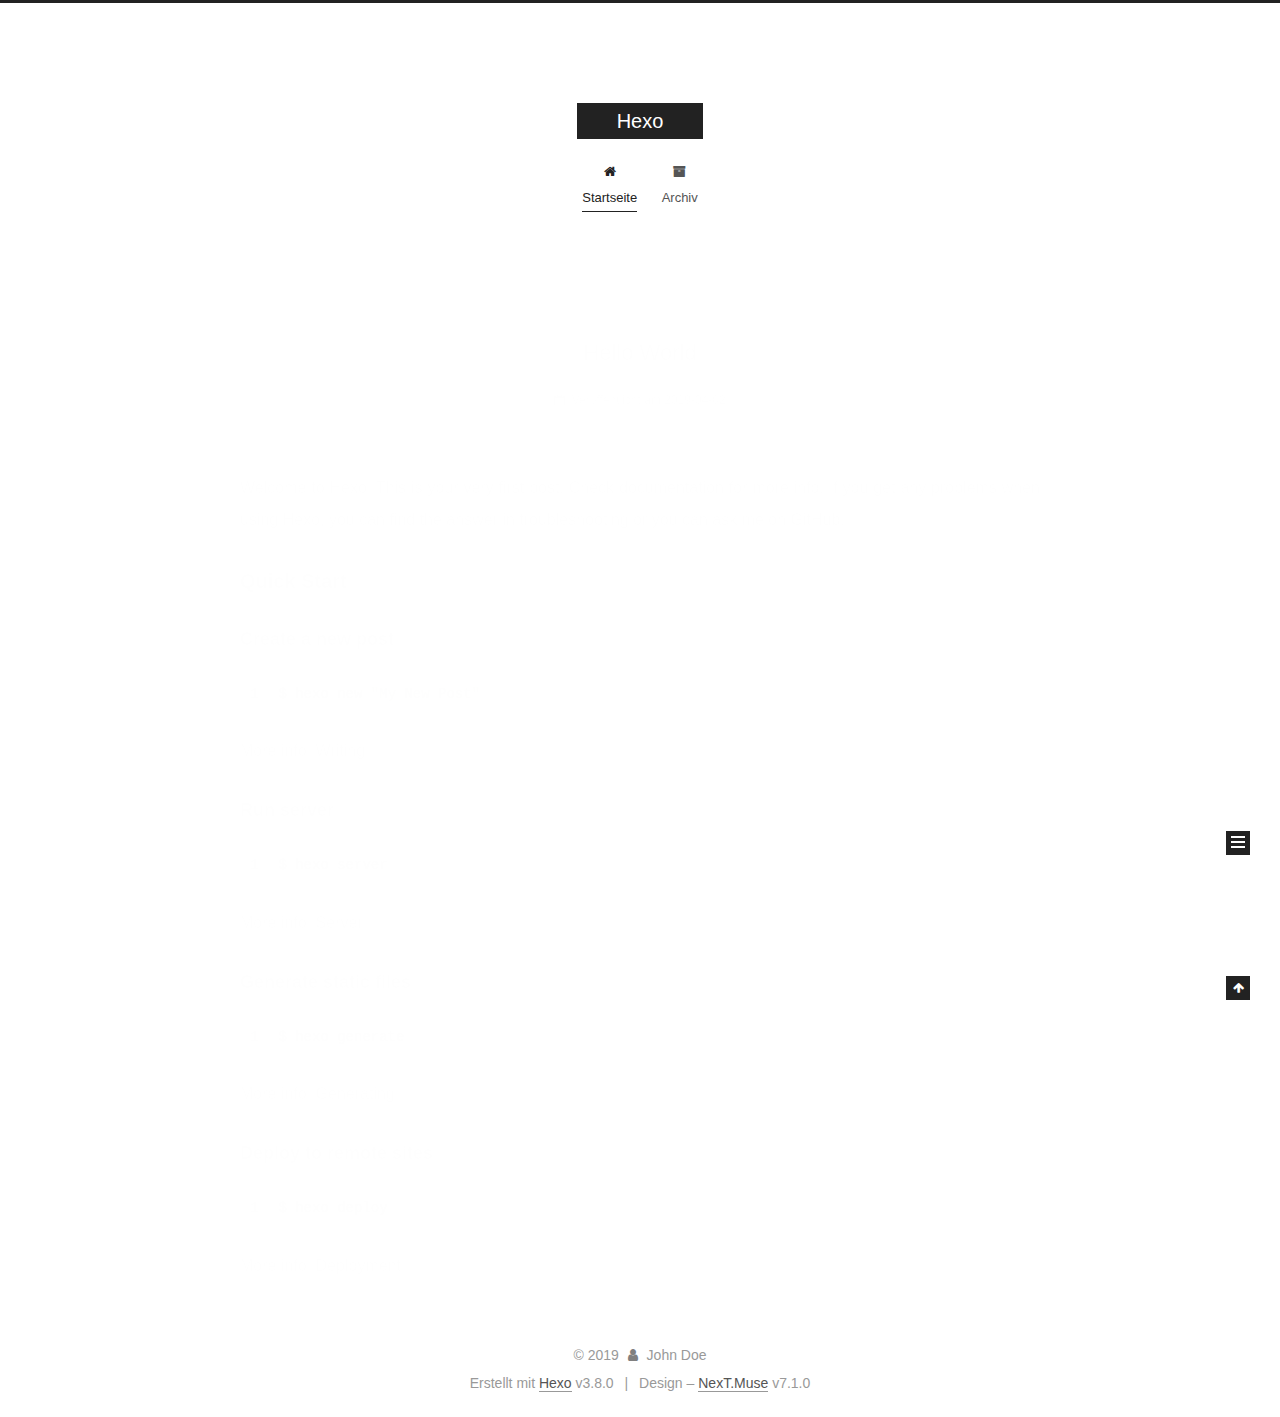
==== index.html @ 5b559695 "Site updated: 2019-04-03 16:57:56" ====
<!DOCTYPE html>












  


<html class="theme-next muse use-motion" lang>
<head><meta name="generator" content="Hexo 3.8.0">
  <meta charset="UTF-8">
<meta http-equiv="X-UA-Compatible" content="IE=edge">
<meta name="viewport" content="width=device-width, initial-scale=1, maximum-scale=2">
<meta name="theme-color" content="#222">
























<link rel="stylesheet" href="/lib/font-awesome/css/font-awesome.min.css?v=4.6.2">

<link rel="stylesheet" href="/css/main.css?v=7.1.0">


  <link rel="apple-touch-icon" sizes="180x180" href="/images/apple-touch-icon-next.png?v=7.1.0">


  <link rel="icon" type="image/png" sizes="32x32" href="/images/favicon-32x32-next.png?v=7.1.0">


  <link rel="icon" type="image/png" sizes="16x16" href="/images/favicon-16x16-next.png?v=7.1.0">


  <link rel="mask-icon" href="/images/logo.svg?v=7.1.0" color="#222">







<script id="hexo.configurations">
  var NexT = window.NexT || {};
  var CONFIG = {
    root: '/',
    scheme: 'Muse',
    version: '7.1.0',
    sidebar: {"position":"left","display":"post","offset":12,"onmobile":false,"dimmer":false},
    back2top: true,
    back2top_sidebar: false,
    fancybox: false,
    fastclick: false,
    lazyload: false,
    tabs: true,
    motion: {"enable":true,"async":false,"transition":{"post_block":"fadeIn","post_header":"slideDownIn","post_body":"slideDownIn","coll_header":"slideLeftIn","sidebar":"slideUpIn"}},
    algolia: {
      applicationID: '',
      apiKey: '',
      indexName: '',
      hits: {"per_page":10},
      labels: {"input_placeholder":"Search for Posts","hits_empty":"We didn't find any results for the search: ${query}","hits_stats":"${hits} results found in ${time} ms"}
    }
  };
</script>


  




  <meta property="og:type" content="website">
<meta property="og:title" content="Hexo">
<meta property="og:url" content="http://yoursite.com/index.html">
<meta property="og:site_name" content="Hexo">
<meta property="og:locale" content="default">
<meta name="twitter:card" content="summary">
<meta name="twitter:title" content="Hexo">





  
  
  <link rel="canonical" href="http://yoursite.com/">



<script id="page.configurations">
  CONFIG.page = {
    sidebar: "",
  };
</script>

  <title>Hexo</title>
  












  <noscript>
  <style>
  .use-motion .motion-element,
  .use-motion .brand,
  .use-motion .menu-item,
  .sidebar-inner,
  .use-motion .post-block,
  .use-motion .pagination,
  .use-motion .comments,
  .use-motion .post-header,
  .use-motion .post-body,
  .use-motion .collection-title { opacity: initial; }

  .use-motion .logo,
  .use-motion .site-title,
  .use-motion .site-subtitle {
    opacity: initial;
    top: initial;
  }

  .use-motion .logo-line-before i { left: initial; }
  .use-motion .logo-line-after i { right: initial; }
  </style>
</noscript>

</head>

<body itemscope itemtype="http://schema.org/WebPage" lang="default">

  
  
    
  

  <div class="container sidebar-position-left 
  page-home">
    <div class="headband"></div>

    <header id="header" class="header" itemscope itemtype="http://schema.org/WPHeader">
      <div class="header-inner"><div class="site-brand-wrapper">
  <div class="site-meta">
    

    <div class="custom-logo-site-title">
      <a href="/" class="brand" rel="start">
        <span class="logo-line-before"><i></i></span>
        <span class="site-title">Hexo</span>
        <span class="logo-line-after"><i></i></span>
      </a>
    </div>
    
    
  </div>

  <div class="site-nav-toggle">
    <button aria-label="Navigationsleiste an/ausschalten">
      <span class="btn-bar"></span>
      <span class="btn-bar"></span>
      <span class="btn-bar"></span>
    </button>
  </div>
</div>



<nav class="site-nav">
  
    <ul id="menu" class="menu">
      
        
        
        
          
          <li class="menu-item menu-item-home menu-item-active">

    
    
    
      
    

    

    <a href="/" rel="section"><i class="menu-item-icon fa fa-fw fa-home"></i> <br>Startseite</a>

  </li>
        
        
        
          
          <li class="menu-item menu-item-archives">

    
    
    
      
    

    

    <a href="/archives/" rel="section"><i class="menu-item-icon fa fa-fw fa-archive"></i> <br>Archiv</a>

  </li>

      
      
    </ul>
  

  
    

  

  
</nav>



  



</div>
    </header>

    


    <main id="main" class="main">
      <div class="main-inner">
        <div class="content-wrap">
          
          <div id="content" class="content">
            
  <section id="posts" class="posts-expand">
    
      

  

  
  
  

  

  <article class="post post-type-normal" itemscope itemtype="http://schema.org/Article">
  
  
  
  <div class="post-block">
    <link itemprop="mainEntityOfPage" href="http://yoursite.com/2019/04/02/hello-world/">

    <span hidden itemprop="author" itemscope itemtype="http://schema.org/Person">
      <meta itemprop="name" content="John Doe">
      <meta itemprop="description" content>
      <meta itemprop="image" content="/images/avatar.gif">
    </span>

    <span hidden itemprop="publisher" itemscope itemtype="http://schema.org/Organization">
      <meta itemprop="name" content="Hexo">
    </span>

    
      <header class="post-header">

        
        
          <h1 class="post-title" itemprop="name headline">
                
                
                <a href="/2019/04/02/hello-world/" class="post-title-link" itemprop="url">Hello World</a>
              
            
          </h1>
        

        <div class="post-meta">
          <span class="post-time">

            
            
            

            
              <span class="post-meta-item-icon">
                <i class="fa fa-calendar-o"></i>
              </span>
              
                <span class="post-meta-item-text">Veröffentlicht am</span>
              

              
                
              

              <time title="Erstellt: 2019-04-02 14:32:03" itemprop="dateCreated datePublished" datetime="2019-04-02T14:32:03+08:00">2019-04-02</time>
            

            
          </span>

          

          
            
            
          

          
          

          

          

          

        </div>
      </header>
    

    
    
    
    <div class="post-body" itemprop="articleBody">

      
      

      
        
          
            <p>Welcome to <a href="https://hexo.io/" target="_blank" rel="noopener">Hexo</a>! This is your very first post. Check <a href="https://hexo.io/docs/" target="_blank" rel="noopener">documentation</a> for more info. If you get any problems when using Hexo, you can find the answer in <a href="https://hexo.io/docs/troubleshooting.html" target="_blank" rel="noopener">troubleshooting</a> or you can ask me on <a href="https://github.com/hexojs/hexo/issues" target="_blank" rel="noopener">GitHub</a>.</p>
<h2 id="Quick-Start"><a href="#Quick-Start" class="headerlink" title="Quick Start"></a>Quick Start</h2><h3 id="Create-a-new-post"><a href="#Create-a-new-post" class="headerlink" title="Create a new post"></a>Create a new post</h3><figure class="highlight bash"><table><tr><td class="gutter"><pre><span class="line">1</span><br></pre></td><td class="code"><pre><span class="line">$ hexo new <span class="string">"My New Post"</span></span><br></pre></td></tr></table></figure>
<p>More info: <a href="https://hexo.io/docs/writing.html" target="_blank" rel="noopener">Writing</a></p>
<h3 id="Run-server"><a href="#Run-server" class="headerlink" title="Run server"></a>Run server</h3><figure class="highlight bash"><table><tr><td class="gutter"><pre><span class="line">1</span><br></pre></td><td class="code"><pre><span class="line">$ hexo server</span><br></pre></td></tr></table></figure>
<p>More info: <a href="https://hexo.io/docs/server.html" target="_blank" rel="noopener">Server</a></p>
<h3 id="Generate-static-files"><a href="#Generate-static-files" class="headerlink" title="Generate static files"></a>Generate static files</h3><figure class="highlight bash"><table><tr><td class="gutter"><pre><span class="line">1</span><br></pre></td><td class="code"><pre><span class="line">$ hexo generate</span><br></pre></td></tr></table></figure>
<p>More info: <a href="https://hexo.io/docs/generating.html" target="_blank" rel="noopener">Generating</a></p>
<h3 id="Deploy-to-remote-sites"><a href="#Deploy-to-remote-sites" class="headerlink" title="Deploy to remote sites"></a>Deploy to remote sites</h3><figure class="highlight bash"><table><tr><td class="gutter"><pre><span class="line">1</span><br></pre></td><td class="code"><pre><span class="line">$ hexo deploy</span><br></pre></td></tr></table></figure>
<p>More info: <a href="https://hexo.io/docs/deployment.html" target="_blank" rel="noopener">Deployment</a></p>

          
        
      
    </div>

    

    
    
    

    

    
      
    
    

    

    <footer class="post-footer">
      

      

      

      
      
        <div class="post-eof"></div>
      
    </footer>
  </div>
  
  
  
  </article>


    
  </section>

  


          </div>
          

        </div>
        
          
  
  <div class="sidebar-toggle">
    <div class="sidebar-toggle-line-wrap">
      <span class="sidebar-toggle-line sidebar-toggle-line-first"></span>
      <span class="sidebar-toggle-line sidebar-toggle-line-middle"></span>
      <span class="sidebar-toggle-line sidebar-toggle-line-last"></span>
    </div>
  </div>

  <aside id="sidebar" class="sidebar">
    <div class="sidebar-inner">

      

      

      <div class="site-overview-wrap sidebar-panel sidebar-panel-active">
        <div class="site-overview">
          <div class="site-author motion-element" itemprop="author" itemscope itemtype="http://schema.org/Person">
            
              <p class="site-author-name" itemprop="name">John Doe</p>
              <div class="site-description motion-element" itemprop="description"></div>
          </div>

          
            <nav class="site-state motion-element">
              
                <div class="site-state-item site-state-posts">
                
                  <a href="/archives/">
                
                    <span class="site-state-item-count">1</span>
                    <span class="site-state-item-name">Artikel</span>
                  </a>
                </div>
              

              

              
            </nav>
          

          

          

          

          

          
          

          
            
          
          

        </div>
      </div>

      

      

    </div>
  </aside>
  


        
      </div>
    </main>

    <footer id="footer" class="footer">
      <div class="footer-inner">
        <div class="copyright">&copy; <span itemprop="copyrightYear">2019</span>
  <span class="with-love" id="animate">
    <i class="fa fa-user"></i>
  </span>
  <span class="author" itemprop="copyrightHolder">John Doe</span>

  

  
</div>


  <div class="powered-by">Erstellt mit  <a href="https://hexo.io" class="theme-link" rel="noopener" target="_blank">Hexo</a> v3.8.0</div>



  <span class="post-meta-divider">|</span>



  <div class="theme-info">Design – <a href="https://theme-next.org" class="theme-link" rel="noopener" target="_blank">NexT.Muse</a> v7.1.0</div>




        








        
      </div>
    </footer>

    
      <div class="back-to-top">
        <i class="fa fa-arrow-up"></i>
        
      </div>
    

    

    

    
  </div>

  

<script>
  if (Object.prototype.toString.call(window.Promise) !== '[object Function]') {
    window.Promise = null;
  }
</script>


























  
  <script src="/lib/jquery/index.js?v=2.1.3"></script>

  
  <script src="/lib/velocity/velocity.min.js?v=1.2.1"></script>

  
  <script src="/lib/velocity/velocity.ui.min.js?v=1.2.1"></script>


  


  <script src="/js/utils.js?v=7.1.0"></script>

  <script src="/js/motion.js?v=7.1.0"></script>



  
  


  <script src="/js/schemes/muse.js?v=7.1.0"></script>



  

  


  <script src="/js/next-boot.js?v=7.1.0"></script>


  

  

  

  



  




  

  

  

  

  

  

  

  

  

  

  

  

  

  

</body>
</html>
---- css/main.css ----
/* normalize.css v8.0.1 | MIT License | github.com/necolas/normalize.css */
html {
  line-height: 1.15; /* 1 */
  -webkit-text-size-adjust: 100%; /* 2 */
}
body {
  margin: 0;
}
main {
  display: block;
}
h1 {
  font-size: 2em;
  margin: 0.67em 0;
}
hr {
  box-sizing: content-box; /* 1 */
  height: 0; /* 1 */
  overflow: visible; /* 2 */
}
pre {
  font-family: monospace, monospace; /* 1 */
  font-size: 1em; /* 2 */
}
a {
  background-color: transparent;
}
abbr[title] {
  border-bottom: none; /* 1 */
  text-decoration: underline; /* 2 */
  text-decoration: underline dotted; /* 2 */
}
b,
strong {
  font-weight: bolder;
}
code,
kbd,
samp {
  font-family: monospace, monospace; /* 1 */
  font-size: 1em; /* 2 */
}
small {
  font-size: 80%;
}
sub,
sup {
  font-size: 75%;
  line-height: 0;
  position: relative;
  vertical-align: baseline;
}
sub {
  bottom: -0.25em;
}
sup {
  top: -0.5em;
}
img {
  border-style: none;
}
button,
input,
optgroup,
select,
textarea {
  font-family: inherit; /* 1 */
  font-size: 100%; /* 1 */
  line-height: 1.15; /* 1 */
  margin: 0; /* 2 */
}
button,
input {
/* 1 */
  overflow: visible;
}
button,
select {
/* 1 */
  text-transform: none;
}
button,
[type="button"],
[type="reset"],
[type="submit"] {
  -webkit-appearance: button;
}
button::-moz-focus-inner,
[type="button"]::-moz-focus-inner,
[type="reset"]::-moz-focus-inner,
[type="submit"]::-moz-focus-inner {
  border-style: none;
  padding: 0;
}
button:-moz-focusring,
[type="button"]:-moz-focusring,
[type="reset"]:-moz-focusring,
[type="submit"]:-moz-focusring {
  outline: 1px dotted ButtonText;
}
fieldset {
  padding: 0.35em 0.75em 0.625em;
}
legend {
  box-sizing: border-box; /* 1 */
  color: inherit; /* 2 */
  display: table; /* 1 */
  max-width: 100%; /* 1 */
  padding: 0; /* 3 */
  white-space: normal; /* 1 */
}
progress {
  vertical-align: baseline;
}
textarea {
  overflow: auto;
}
[type="checkbox"],
[type="radio"] {
  box-sizing: border-box; /* 1 */
  padding: 0; /* 2 */
}
[type="number"]::-webkit-inner-spin-button,
[type="number"]::-webkit-outer-spin-button {
  height: auto;
}
[type="search"] {
  -webkit-appearance: textfield; /* 1 */
  outline-offset: -2px; /* 2 */
}
[type="search"]::-webkit-search-decoration {
  -webkit-appearance: none;
}
::-webkit-file-upload-button {
  -webkit-appearance: button; /* 1 */
  font: inherit; /* 2 */
}
details {
  display: block;
}
summary {
  display: list-item;
}
template {
  display: none;
}
[hidden] {
  display: none;
}
::selection {
  background: #262a30;
  color: #fff;
}
body {
  position: relative;
  font-family: 'Lato', "PingFang SC", "Microsoft YaHei", sans-serif;
  font-size: 14px;
  line-height: 2;
  color: #555;
  background: #fff;
}
@media (max-width: 991px) {
  body {
    padding-right: 0 !important;
  }
}
@media (min-width: 1200px) {
  body {
    font-size: 16px;
  }
}
h1,
h2,
h3,
h4,
h5,
h6 {
  margin: 20px 0 15px;
  padding: 0;
  font-weight: bold;
  line-height: 1.5;
  font-family: 'Lato', "PingFang SC", "Microsoft YaHei", sans-serif;
}
h1 {
  font-size: 22px;
}
h1 code {
  font-size: 1em;
}
@media (max-width: 767px) {
  h1 {
    font-size: 18px;
  }
  h1 code {
    font-size: 1em;
  }
}
h2 {
  font-size: 20px;
}
h2 code {
  font-size: 1em;
}
@media (max-width: 767px) {
  h2 {
    font-size: 16px;
  }
  h2 code {
    font-size: 1em;
  }
}
h3 {
  font-size: 18px;
}
h3 code {
  font-size: 1em;
}
@media (max-width: 767px) {
  h3 {
    font-size: 14px;
  }
  h3 code {
    font-size: 1em;
  }
}
h4 {
  font-size: 16px;
}
h4 code {
  font-size: 1em;
}
@media (max-width: 767px) {
  h4 {
    font-size: 12px;
  }
  h4 code {
    font-size: 1em;
  }
}
h5 {
  font-size: 14px;
}
h5 code {
  font-size: 1em;
}
@media (max-width: 767px) {
  h5 {
    font-size: 10px;
  }
  h5 code {
    font-size: 1em;
  }
}
h6 {
  font-size: 12px;
}
h6 code {
  font-size: 1em;
}
@media (max-width: 767px) {
  h6 {
    font-size: 8px;
  }
  h6 code {
    font-size: 1em;
  }
}
p {
  margin: 0 0 20px 0;
}
a,
span.exturl {
  overflow-wrap: break-word;
  word-wrap: break-word;
  background-color: transparent;
  color: #555;
  text-decoration: none;
  outline: none;
  border-bottom: 1px solid #999;
  cursor: pointer;
}
a:hover,
span.exturl:hover {
  color: #222;
  border-bottom-color: #222;
}
video {
  max-width: 100%;
  display: block;
  margin-left: auto;
  margin-right: auto;
}
img {
  display: block;
  margin: auto;
  max-width: 100%;
  height: auto;
}
hr {
  margin: 40px 0;
  height: 3px;
  border: none;
  background-color: #ddd;
  background-image: repeating-linear-gradient(-45deg, #fff, #fff 4px, transparent 4px, transparent 8px);
}
blockquote {
  margin: 0;
  padding: 0 15px;
  color: #666;
  border-left: 4px solid #ddd;
}
blockquote cite::before {
  content: "-";
  padding: 0 5px;
}
dt {
  font-weight: 700;
}
dd {
  margin: 0;
  padding: 0;
}
kbd {
  border: 1px solid #ccc;
  border-radius: 0.2em;
  box-shadow: 0.1em 0.1em 0.2em rgba(0,0,0,0.1);
  background-color: #f9f9f9;
  font-family: inherit;
  background-image: linear-gradient(top, #eee, #fff, #eee);
  padding: 0.1em 0.3em;
  white-space: nowrap;
}
.text-left {
  text-align: left;
}
.text-center {
  text-align: center;
}
.text-right {
  text-align: right;
}
.text-justify {
  text-align: justify;
}
.text-nowrap {
  white-space: nowrap;
}
.text-lowercase {
  text-transform: lowercase;
}
.text-uppercase {
  text-transform: uppercase;
}
.text-capitalize {
  text-transform: capitalize;
}
.center-block {
  display: block;
  margin-left: auto;
  margin-right: auto;
}
.clearfix:before,
.clearfix:after {
  content: " ";
  display: table;
}
.clearfix:after {
  clear: both;
}
.pullquote {
  width: 45%;
}
.pullquote.left {
  float: left;
  margin-left: 5px;
  margin-right: 10px;
}
.pullquote.right {
  float: right;
  margin-left: 10px;
  margin-right: 5px;
}
.affix {
  position: fixed;
}
.translation {
  margin-top: -20px;
  font-size: 14px;
  color: #999;
}
.scrollbar-measure {
  width: 100px;
  height: 100px;
  overflow: scroll;
  position: absolute;
  top: -9999px;
}
.use-motion .motion-element {
  opacity: 0;
}
.table-container {
  margin: 20px 0;
  overflow: auto;
  -webkit-overflow-scrolling: touch;
}
table {
  width: 100%;
  border-collapse: collapse;
  border-spacing: 0;
  font-size: 14px;
}
table > tbody > tr:nth-of-type(odd) {
  background-color: #f9f9f9;
}
table > tbody > tr:hover {
  background-color: #f5f5f5;
}
caption,
th,
td {
  padding: 8px;
  text-align: left;
  vertical-align: middle;
  font-weight: normal;
}
th,
td {
  border: 1px solid #ddd;
  border-bottom: 3px solid #ddd;
}
th {
  padding-bottom: 10px;
  font-weight: 700;
}
td {
  border-bottom-width: 1px;
}
html,
body {
  height: 100%;
}
.container {
  position: relative;
}
.header-inner {
  margin: 0 auto;
  padding: 100px 0 70px;
  width: 700px;
}
@media (min-width: 1200px) {
  .container .header-inner {
    width: 800px;
  }
}
@media (min-width: 1600px) {
  .container .header-inner {
    width: 900px;
  }
}
.main-inner {
  margin: 0 auto;
  width: 700px;
}
@media (min-width: 1200px) {
  .container .main-inner {
    width: 800px;
  }
}
@media (min-width: 1600px) {
  .container .main-inner {
    width: 900px;
  }
}
.footer {
  padding: 20px 0;
}
.footer-inner {
  box-sizing: border-box;
  margin: 0px auto;
  width: 700px;
}
@media (min-width: 1200px) {
  .container .footer-inner {
    width: 800px;
  }
}
@media (min-width: 1600px) {
  .container .footer-inner {
    width: 900px;
  }
}
pre,
.highlight {
  overflow: auto;
  margin: 20px 0;
  padding: 0;
  font-size: 14px;
  color: #4d4d4c;
  background: #f7f7f7;
  line-height: 1.6;
}
pre,
code {
  font-family: consolas, Menlo, "PingFang SC", "Microsoft YaHei", monospace;
}
code {
  overflow-wrap: break-word;
  word-wrap: break-word;
  padding: 2px 4px;
  color: #555;
  background: #eee;
  border-radius: 3px;
  font-size: 14px;
}
pre {
  padding: 10px;
}
pre code {
  padding: 0;
  color: #4d4d4c;
  background: none;
  text-shadow: none;
}
.highlight {
  border-radius: 1px;
}
.highlight pre {
  border: none;
  margin: 0;
  padding: 10px 0;
}
.highlight table {
  margin: 0;
  width: auto;
  border: none;
}
.highlight td {
  border: none;
  padding: 0;
}
.highlight figcaption {
  font-size: 1em;
  color: #4d4d4c;
  line-height: 1em;
  margin-bottom: 1em;
  margin: 0em;
  padding: 0.5em;
  background: #eee;
  border-bottom: 1px solid #e9e9e9;
}
.highlight figcaption:before,
.highlight figcaption:after {
  content: " ";
  display: table;
}
.highlight figcaption:after {
  clear: both;
}
.highlight figcaption a {
  float: right;
  color: #4d4d4c;
}
.highlight figcaption a:hover {
  border-bottom-color: #4d4d4c;
}
.highlight .gutter pre {
  padding-left: 10px;
  padding-right: 10px;
  color: #869194;
  text-align: right;
  background-color: #eff2f3;
}
.highlight .code pre {
  width: 100%;
  padding-left: 10px;
  padding-right: 10px;
  background-color: #f7f7f7;
}
.highlight .line {
  height: 20px;
}
.gutter {
  -webkit-user-select: none;
  -moz-user-select: none;
  -ms-user-select: none;
  user-select: none;
}
.gist table {
  width: auto;
}
.gist table td {
  border: none;
}
pre .deletion {
  background: #fdd;
}
pre .addition {
  background: #dfd;
}
pre .meta {
  color: #8959a8;
}
pre .comment {
  color: #8e908c;
}
pre .variable,
pre .attribute,
pre .tag,
pre .name,
pre .regexp,
pre .ruby .constant,
pre .xml .tag .title,
pre .xml .pi,
pre .xml .doctype,
pre .html .doctype,
pre .css .id,
pre .css .class,
pre .css .pseudo {
  color: #c82829;
}
pre .number,
pre .preprocessor,
pre .built_in,
pre .builtin-name,
pre .literal,
pre .params,
pre .constant,
pre .command {
  color: #f5871f;
}
pre .ruby .class .title,
pre .css .rules .attribute,
pre .string,
pre .symbol,
pre .value,
pre .inheritance,
pre .header,
pre .ruby .symbol,
pre .xml .cdata,
pre .special,
pre .formula {
  color: #718c00;
}
pre .title,
pre .css .hexcolor {
  color: #3e999f;
}
pre .function,
pre .python .decorator,
pre .python .title,
pre .ruby .function .title,
pre .ruby .title .keyword,
pre .perl .sub,
pre .javascript .title,
pre .coffeescript .title {
  color: #4271ae;
}
pre .keyword,
pre .javascript .function {
  color: #8959a8;
}
.posts-expand .post-body img.full-image {
  border: none;
}
.blockquote-center,
.page-home .post-type-quote blockquote,
.page-post-detail .post-type-quote blockquote {
  position: relative;
  margin: 40px 0;
  padding: 0;
  border-left: none;
  text-align: center;
}
.blockquote-center::before,
.page-home .post-type-quote blockquote::before,
.page-post-detail .post-type-quote blockquote::before,
.blockquote-center::after,
.page-home .post-type-quote blockquote::after,
.page-post-detail .post-type-quote blockquote::after {
  position: absolute;
  content: ' ';
  display: block;
  width: 100%;
  height: 24px;
  opacity: 0.2;
  background-repeat: no-repeat;
  background-position: 0 -6px;
  background-size: 22px 22px;
}
.blockquote-center::before,
.page-home .post-type-quote blockquote::before,
.page-post-detail .post-type-quote blockquote::before {
  top: -20px;
  background-image: url("../images/quote-l.svg");
  border-top: 1px solid #ccc;
}
.blockquote-center::after,
.page-home .post-type-quote blockquote::after,
.page-post-detail .post-type-quote blockquote::after {
  bottom: -20px;
  background-image: url("../images/quote-r.svg");
  border-bottom: 1px solid #ccc;
  background-position: 100% 8px;
}
.blockquote-center p,
.page-home .post-type-quote blockquote p,
.page-post-detail .post-type-quote blockquote p,
.blockquote-center div,
.page-home .post-type-quote blockquote div,
.page-post-detail .post-type-quote blockquote div {
  text-align: center;
}
.post .post-body .group-picture img {
  box-sizing: border-box;
  padding: 0 3px;
  border: none;
}
.post .group-picture-row {
  overflow: hidden;
  margin-top: 6px;
}
.post .group-picture-row:first-child {
  margin-top: 0;
}
.post .group-picture-column {
  float: left;
}
.page-post-detail .post-body .group-picture-column {
  float: none;
  margin-top: 10px;
  width: auto !important;
}
.page-post-detail .post-body .group-picture-column img {
  margin: 0 auto;
}
.page-archive .group-picture-container {
  overflow: hidden;
}
.page-archive .group-picture-row {
  float: left;
}
.page-archive .group-picture-row:first-child {
  margin-top: 6px;
}
.page-archive .group-picture-column {
  max-width: 150px;
  max-height: 150px;
}
.post-body .label {
  display: inline;
  padding: 0 2px;
}
.post-body .label.default {
  background-color: #f0f0f0;
}
.post-body .label.primary {
  background-color: #efe6f7;
}
.post-body .label.info {
  background-color: #e5f2f8;
}
.post-body .label.success {
  background-color: #e7f4e9;
}
.post-body .label.warning {
  background-color: #fcf6e1;
}
.post-body .label.danger {
  background-color: #fae8eb;
}
.post-body .note {
  position: relative;
  padding: 15px;
  margin-bottom: 20px;
  border: 1px solid #eee;
  border-left-width: 5px;
  border-radius: 3px;
}
.post-body .note h2,
.post-body .note h3,
.post-body .note h4,
.post-body .note h5,
.post-body .note h6 {
  margin-top: 0;
  margin-bottom: 0;
  border-bottom: initial;
  padding-top: 0 !important;
}
.post-body .note p:first-child,
.post-body .note ul:first-child,
.post-body .note ol:first-child,
.post-body .note table:first-child,
.post-body .note pre:first-child,
.post-body .note blockquote:first-child {
  margin-top: 0;
}
.post-body .note p:last-child,
.post-body .note ul:last-child,
.post-body .note ol:last-child,
.post-body .note table:last-child,
.post-body .note pre:last-child,
.post-body .note blockquote:last-child {
  margin-bottom: 0;
}
.post-body .note.default {
  border-left-color: #777;
}
.post-body .note.default h2,
.post-body .note.default h3,
.post-body .note.default h4,
.post-body .note.default h5,
.post-body .note.default h6 {
  color: #777;
}
.post-body .note.primary {
  border-left-color: #6f42c1;
}
.post-body .note.primary h2,
.post-body .note.primary h3,
.post-body .note.primary h4,
.post-body .note.primary h5,
.post-body .note.primary h6 {
  color: #6f42c1;
}
.post-body .note.info {
  border-left-color: #428bca;
}
.post-body .note.info h2,
.post-body .note.info h3,
.post-body .note.info h4,
.post-body .note.info h5,
.post-body .note.info h6 {
  color: #428bca;
}
.post-body .note.success {
  border-left-color: #5cb85c;
}
.post-body .note.success h2,
.post-body .note.success h3,
.post-body .note.success h4,
.post-body .note.success h5,
.post-body .note.success h6 {
  color: #5cb85c;
}
.post-body .note.warning {
  border-left-color: #f0ad4e;
}
.post-body .note.warning h2,
.post-body .note.warning h3,
.post-body .note.warning h4,
.post-body .note.warning h5,
.post-body .note.warning h6 {
  color: #f0ad4e;
}
.post-body .note.danger {
  border-left-color: #d9534f;
}
.post-body .note.danger h2,
.post-body .note.danger h3,
.post-body .note.danger h4,
.post-body .note.danger h5,
.post-body .note.danger h6 {
  color: #d9534f;
}
.post-body .tabs {
  position: relative;
  display: block;
  margin-bottom: 20px;
  padding-top: 10px;
}
.post-body .tabs ul.nav-tabs {
  margin: 0;
  padding: 0;
  display: flex;
  margin-bottom: -1px;
}
@media (max-width: 413px) {
  .post-body .tabs ul.nav-tabs {
    display: block;
    margin-bottom: 5px;
  }
}
.post-body .tabs ul.nav-tabs li.tab {
  list-style-type: none !important;
  margin: 0 0.25em 0 0;
  border-top: 3px solid transparent;
  border-left: 1px solid transparent;
  border-right: 1px solid transparent;
}
@media (max-width: 413px) {
  .post-body .tabs ul.nav-tabs li.tab {
    margin: initial;
    border-top: 1px solid transparent;
    border-left: 3px solid transparent;
    border-right: 1px solid transparent;
    border-bottom: 1px solid transparent;
  }
}
.post-body .tabs ul.nav-tabs li.tab a {
  outline: 0;
  border-bottom: initial;
  display: block;
  line-height: 1.8em;
  padding: 0.25em 0.75em;
  transition-duration: 0.2s;
  transition-timing-function: ease-out;
  transition-delay: 0s;
}
.post-body .tabs ul.nav-tabs li.tab a i {
  width: 1.285714285714286em;
}
.post-body .tabs ul.nav-tabs li.tab.active {
  border-top: 3px solid #fc6423;
  border-left: 1px solid #ddd;
  border-right: 1px solid #ddd;
  background-color: #fff;
}
@media (max-width: 413px) {
  .post-body .tabs ul.nav-tabs li.tab.active {
    border-top: 1px solid #ddd;
    border-left: 3px solid #fc6423;
    border-right: 1px solid #ddd;
    border-bottom: 1px solid #ddd;
  }
}
.post-body .tabs ul.nav-tabs li.tab.active a {
  cursor: default;
  color: #555;
}
.post-body .tabs .tab-content {
  background-color: #fff;
}
.post-body .tabs .tab-content .tab-pane {
  border: 1px solid #ddd;
  padding: 20px 20px 0 20px;
}
.post-body .tabs .tab-content .tab-pane:not(.active) {
  display: none;
}
.post-body .tabs .tab-content .tab-pane.active {
  display: block;
}
.btn {
  display: inline-block;
  padding: 0 20px;
  font-size: 14px;
  color: #fff;
  background: #222;
  border: 2px solid #222;
  text-decoration: none;
  border-radius: 0;
  transition-property: background-color;
  transition-duration: 0.2s;
  transition-timing-function: ease-in-out;
  transition-delay: 0s;
  line-height: 2;
}
.btn:hover {
  border-color: #222;
  color: #222;
  background: #fff;
}
.btn +.btn {
  margin: 0 0 8px 8px;
}
.btn .fa-fw {
  width: 1.285714285714286em;
  text-align: left;
}
.btn-bar {
  display: block;
  width: 22px;
  height: 2px;
  background: #555;
  border-radius: 1px;
}
.btn-bar+.btn-bar {
  margin-top: 4px;
}
.pagination {
  margin: 120px 0 40px;
  text-align: center;
  border-top: 1px solid #eee;
}
.page-number-basic,
.pagination .prev,
.pagination .next,
.pagination .page-number,
.pagination .space {
  display: inline-block;
  position: relative;
  top: -1px;
  margin: 0 10px;
  padding: 0 11px;
}
@media (max-width: 767px) {
  .page-number-basic,
  .pagination .prev,
  .pagination .next,
  .pagination .page-number,
  .pagination .space {
    margin: 0 5px;
  }
}
.pagination .prev,
.pagination .next,
.pagination .page-number {
  border-bottom: 0;
  border-top: 1px solid #eee;
  transition-property: border-color;
  transition-duration: 0.2s;
  transition-timing-function: ease-in-out;
  transition-delay: 0s;
}
.pagination .prev:hover,
.pagination .next:hover,
.pagination .page-number:hover {
  border-top-color: #222;
}
.pagination .space {
  padding: 0;
  margin: 0;
}
.pagination .prev {
  margin-left: 0;
}
.pagination .next {
  margin-right: 0;
}
.pagination .page-number.current {
  color: #fff;
  background: #ccc;
  border-top-color: #ccc;
}
@media (max-width: 767px) {
  .pagination {
    border-top: none;
  }
  .pagination .prev,
  .pagination .next,
  .pagination .page-number {
    margin-bottom: 10px;
    border-top: 0;
    border-bottom: 1px solid #eee;
    padding: 0 10px;
  }
  .pagination .prev:hover,
  .pagination .next:hover,
  .pagination .page-number:hover {
    border-bottom-color: #222;
  }
}
.comments {
  margin: 60px 20px 0;
}
.back-to-top {
  box-sizing: border-box;
  position: fixed;
  bottom: -100px;
  right: 30px;
  z-index: 1050;
  padding: 0 6px;
  width: 24px;
  background: #222;
  font-size: 12px;
  opacity: 1;
  color: #fff;
  cursor: pointer;
  text-align: center;
  transition-property: bottom;
  transition-duration: 0.2s;
  transition-timing-function: ease-in-out;
  transition-delay: 0s;
}
.back-to-top.back-to-top-on {
  bottom: 19px;
}
.back-to-top:hover {
  color: #87daff;
}
.header {
  background: transparent;
}
.header-inner {
  position: relative;
}
.headband {
  height: 3px;
  background: #222;
}
.site-meta {
  margin: 0;
  text-align: center;
}
@media (max-width: 767px) {
  .site-meta {
    text-align: center;
  }
}
.brand {
  position: relative;
  display: inline-block;
  padding: 0 40px;
  color: #fff;
  background: #222;
  border-bottom: none;
}
.brand:hover {
  color: #fff;
}
.logo {
  display: inline-block;
  margin-right: 5px;
  line-height: 36px;
  vertical-align: top;
}
.site-title {
  display: inline-block;
  vertical-align: top;
  line-height: 36px;
  font-size: 20px;
  font-weight: normal;
  font-family: 'Lato', "PingFang SC", "Microsoft YaHei", sans-serif;
}
.site-subtitle {
  margin-top: 10px;
  font-size: 13px;
  color: #999;
}
.use-motion .brand {
  opacity: 0;
}
.use-motion .logo,
.use-motion .site-title,
.use-motion .site-subtitle,
.use-motion .custom-logo-image {
  opacity: 0;
  position: relative;
  top: -10px;
}
.site-nav-toggle {
  display: none;
  position: absolute;
  top: 10px;
  left: 10px;
}
@media (max-width: 767px) {
  .site-nav-toggle {
    display: block;
  }
}
.site-nav-toggle button {
  margin-top: 2px;
  padding: 9px 10px;
  background: transparent;
  border: none;
}
@media (max-width: 767px) {
  .site-nav {
    display: none;
    margin: 0 -10px;
    padding: 0 10px;
    clear: both;
    border-top: 1px solid #ddd;
  }
}
@media (min-width: 768px) and (max-width: 991px) {
  .site-nav {
    display: block !important;
  }
}
@media (min-width: 992px) {
  .site-nav {
    display: block !important;
  }
}
.menu {
  margin-top: 20px;
  padding-left: 0;
  text-align: center;
}
.menu .menu-item {
  display: inline-block;
  margin: 0 10px;
  list-style: none;
}
@media (max-width: 767px) {
  .menu .menu-item {
    margin-top: 10px;
  }
}
.menu .menu-item a,
.menu .menu-item span.exturl {
  display: block;
  font-size: 13px;
  line-height: inherit;
  border-bottom: 1px solid transparent;
  transition-property: border-color;
  transition-duration: 0.2s;
  transition-timing-function: ease-in-out;
  transition-delay: 0s;
}
.menu .menu-item a:hover,
.menu .menu-item span.exturl:hover {
  border-bottom-color: #222;
}
.menu .menu-item .fa {
  margin-right: 5px;
}
.use-motion .menu-item {
  opacity: 0;
}
.post-body {
  overflow-wrap: break-word;
  word-wrap: break-word;
  font-family: 'Lato', "PingFang SC", "Microsoft YaHei", sans-serif;
}
.post-body span.exturl .fa {
  font-size: 14px;
  margin-left: 4px;
}
.post-body .fancybox img {
  display: block !important;
  margin: 0 auto;
  cursor: pointer;
  cursor: zoom-in;
}
.post-body .image-caption,
.post-body .figure .caption {
  margin: -20px auto 15px;
  text-align: center;
  font-size: 14px;
  color: #999;
  font-weight: bold;
  line-height: 1;
}
.post-sticky-flag {
  display: inline-block;
  font-size: 16px;
  transform: rotate(30deg);
}
.use-motion .post-block,
.use-motion .pagination,
.use-motion .comments {
  opacity: 0;
}
.use-motion .post-header {
  opacity: 0;
}
.use-motion .post-body {
  opacity: 0;
}
.use-motion .collection-title {
  opacity: 0;
}
.posts-expand {
  padding-top: 40px;
}
@media (max-width: 767px) {
  .posts-expand {
    margin: 0 20px;
  }
  .post-body pre .gutter pre {
    padding-right: 10px;
  }
  .post-body .highlight {
    margin-left: 0px;
    margin-right: 0px;
    padding: 0;
  }
  .post-body .highlight .gutter pre {
    padding-right: 10px;
  }
}
@media (min-width: 992px) {
  .posts-expand .post-body {
    text-align: justify;
  }
}
@media (max-width: 991px) {
  .posts-expand .post-body {
    text-align: justify;
  }
}
.posts-expand .post-body h2,
.posts-expand .post-body h3,
.posts-expand .post-body h4,
.posts-expand .post-body h5,
.posts-expand .post-body h6 {
  padding-top: 10px;
}
.posts-expand .post-body h2 .header-anchor,
.posts-expand .post-body h3 .header-anchor,
.posts-expand .post-body h4 .header-anchor,
.posts-expand .post-body h5 .header-anchor,
.posts-expand .post-body h6 .header-anchor {
  float: right;
  margin-left: 10px;
  color: #ccc;
  border-bottom-style: none;
  visibility: hidden;
}
.posts-expand .post-body h2 .header-anchor:hover,
.posts-expand .post-body h3 .header-anchor:hover,
.posts-expand .post-body h4 .header-anchor:hover,
.posts-expand .post-body h5 .header-anchor:hover,
.posts-expand .post-body h6 .header-anchor:hover {
  color: inherit;
}
.posts-expand .post-body h2:hover .header-anchor,
.posts-expand .post-body h3:hover .header-anchor,
.posts-expand .post-body h4:hover .header-anchor,
.posts-expand .post-body h5:hover .header-anchor,
.posts-expand .post-body h6:hover .header-anchor {
  visibility: visible;
}
.posts-expand .post-body img {
  box-sizing: border-box;
  margin: 0 auto 25px;
  padding: 3px;
  border: 1px solid #ddd;
}
@media (max-width: 767px) {
  .posts-collapse {
    margin: 0 20px;
  }
  .posts-collapse .post-title,
  .posts-collapse .post-meta {
    display: block;
    width: auto;
    text-align: left;
  }
}
.posts-collapse {
  position: relative;
  z-index: 1010;
  margin-left: 55px;
}
.posts-collapse::after {
  content: " ";
  position: absolute;
  top: 20px;
  left: 0;
  margin-left: -2px;
  width: 4px;
  height: 100%;
  background: #f5f5f5;
  z-index: -1;
}
@media (max-width: 767px) {
  .posts-collapse {
    margin: 0 20px;
  }
}
.posts-collapse .collection-title {
  position: relative;
  margin: 60px 0;
}
.posts-collapse .collection-title h1,
.posts-collapse .collection-title h2 {
  margin-left: 20px;
}
.posts-collapse .collection-title small {
  color: #bbb;
  margin-left: 5px;
}
.posts-collapse .collection-title::before {
  content: " ";
  position: absolute;
  left: 0;
  top: 50%;
  margin-left: -4px;
  margin-top: -4px;
  width: 8px;
  height: 8px;
  background: #bbb;
  border-radius: 50%;
}
.posts-collapse .post {
  margin: 30px 0;
}
.posts-collapse .post-header {
  position: relative;
  transition-duration: 0.2s;
  transition-timing-function: ease-in-out;
  transition-delay: 0s;
  transition-property: border;
  border-bottom: 1px dashed #ccc;
}
.posts-collapse .post-header::before {
  content: " ";
  position: absolute;
  left: 0;
  top: 12px;
  width: 6px;
  height: 6px;
  margin-left: -4px;
  background: #bbb;
  border-radius: 50%;
  border: 1px solid #fff;
  transition-duration: 0.2s;
  transition-timing-function: ease-in-out;
  transition-delay: 0s;
  transition-property: background;
}
.posts-collapse .post-header:hover {
  border-bottom-color: #666;
}
.posts-collapse .post-header:hover::before {
  background: #222;
}
.posts-collapse .post-meta {
  position: absolute;
  font-size: 12px;
  left: 20px;
  top: 5px;
}
.posts-collapse .post-comments-count {
  display: none;
}
.posts-collapse .post-title {
  margin-left: 60px;
  font-size: 16px;
  font-weight: normal;
  line-height: inherit;
}
.posts-collapse .post-title::after {
  margin-left: 3px;
  opacity: 0.6;
}
.posts-collapse .post-title a,
.posts-collapse .post-title span.exturl {
  color: #666;
  border-bottom: none;
}
.page-home .post-type-quote .post-header,
.page-post-detail .post-type-quote .post-header,
.page-home .post-type-quote .post-tags,
.page-post-detail .post-type-quote .post-tags {
  display: none;
}
.posts-expand .post-title {
  overflow-wrap: break-word;
  word-wrap: break-word;
  text-align: center;
  font-weight: 400;
}
.posts-expand .post-title-link {
  display: inline-block;
  position: relative;
  color: #555;
  border-bottom: none;
  line-height: 1.2;
  vertical-align: top;
}
.posts-expand .post-title-link::before {
  content: "";
  position: absolute;
  width: 100%;
  height: 2px;
  bottom: 0;
  left: 0;
  background-color: #000;
  visibility: hidden;
  transform: scaleX(0);
  transition-duration: 0.2s;
  transition-timing-function: ease-in-out;
  transition-delay: 0s;
}
.posts-expand .post-title-link:hover::before {
  visibility: visible;
  transform: scaleX(1);
}
.posts-expand .post-title-link .fa {
  font-size: 20px;
  margin-left: 5px;
}
.posts-expand .post-meta {
  margin: 3px 0 60px 0;
  color: #999;
  font-family: 'Lato', "PingFang SC", "Microsoft YaHei", sans-serif;
  font-size: 12px;
  text-align: center;
}
.posts-expand .post-meta .post-category-list {
  display: inline-block;
  margin: 0;
  padding: 3px;
}
.posts-expand .post-meta .post-category-list-link {
  color: #999;
}
.posts-expand .post-meta .post-description {
  font-size: 14px;
  margin-top: 2px;
}
.posts-expand .post-meta time {
  border-bottom: 1px dashed #999;
  cursor: help;
}
.post-meta-divider {
  margin: 0 0.5em;
}
.post-meta-item-icon {
  margin-right: 3px;
}
@media (min-width: 768px) and (max-width: 991px) {
  .post-meta-item-icon {
    display: inline-block;
  }
}
@media (max-width: 767px) {
  .post-meta-item-icon {
    display: inline-block;
  }
}
@media (min-width: 768px) and (max-width: 991px) {
  .post-meta-item-text {
    display: none;
  }
}
@media (max-width: 767px) {
  .post-meta-item-text {
    display: none;
  }
}
.post-button {
  margin-top: 40px;
}
.posts-expand .post-tags {
  margin-top: 40px;
  text-align: center;
}
.posts-expand .post-tags a {
  display: inline-block;
  margin-right: 10px;
  font-size: 13px;
}
.post-nav {
  display: table;
  margin-top: 15px;
  width: 100%;
  border-top: 1px solid #eee;
}
.post-nav-divider {
  display: table-cell;
  width: 10%;
}
.post-nav-item {
  display: table-cell;
  padding: 10px 0 0 0;
  width: 45%;
  vertical-align: top;
}
.post-nav-item a {
  position: relative;
  display: block;
  line-height: 25px;
  font-size: 14px;
  color: #555;
  border-bottom: none;
}
.post-nav-item a:hover {
  color: #222;
  border-bottom: none;
}
.post-nav-item a:active {
  top: 2px;
}
.post-nav-item .fa {
  font-size: 12px;
  margin-right: 5px;
}
.post-nav-next a {
  padding-left: 5px;
}
.post-nav-prev {
  text-align: right;
}
.post-nav-prev a {
  padding-right: 5px;
}
.post-nav-prev .fa {
  margin-left: 5px;
}
.posts-expand .post-eof {
  margin: 80px auto 60px;
  width: 8%;
  height: 1px;
  background: #ccc;
  text-align: center;
}
.post:last-child .post-eof {
  display: none;
}
.post-gallery {
  display: table;
  table-layout: fixed;
  width: 100%;
  border-collapse: separate;
}
.post-gallery-row {
  display: table-row;
}
.post-gallery .post-gallery-img {
  display: table-cell;
  text-align: center;
  vertical-align: middle;
  border: none;
}
.post-gallery .post-gallery-img img {
  max-width: 100%;
  max-height: 100%;
  border: none;
}
.fancybox-close,
.fancybox-close:hover {
  border: none;
}
.rtl.post-body p,
.rtl.post-body a,
.rtl.post-body h1,
.rtl.post-body h2,
.rtl.post-body h3,
.rtl.post-body h4,
.rtl.post-body h5,
.rtl.post-body h6,
.rtl.post-body li,
.rtl.post-body ul,
.rtl.post-body ol {
  direction: rtl;
  font-family: UKIJ Ekran;
}
.rtl.post-title {
  font-family: UKIJ Ekran;
}
.sidebar {
  position: fixed;
  right: 0;
  top: 0;
  bottom: 0;
  width: 0;
  z-index: 1040;
  box-shadow: inset 0 2px 6px #000;
  background: #222;
}
.sidebar a,
.sidebar span.exturl {
  color: #999;
  border-bottom-color: #555;
}
.sidebar a:hover,
.sidebar span.exturl:hover {
  color: #eee;
  border-bottom-color: #eee;
}
@media (max-width: 991px) {
  .sidebar {
    display: none;
  }
}
.sidebar-inner {
  position: relative;
  padding: 20px 10px;
  color: #999;
  text-align: center;
}
.site-overview-wrap {
  overflow: hidden;
}
.site-overview {
  overflow-y: auto;
  overflow-x: hidden;
}
.cc-license {
  margin-top: 10px;
  text-align: center;
}
.cc-license .cc-opacity {
  opacity: 0.7;
  border-bottom: none;
}
.cc-license .cc-opacity:hover {
  opacity: 0.9;
}
.cc-license img {
  display: inline-block;
}
.sidebar-toggle {
  position: fixed;
  right: 30px;
  bottom: 45px;
  width: 14px;
  height: 14px;
  padding: 5px;
  background: #222;
  line-height: 0;
  z-index: 1050;
  cursor: pointer;
}
.sidebar-toggle:hover .sidebar-toggle-line {
  background: #87daff;
}
@media (max-width: 991px) {
  .sidebar-toggle {
    display: none;
  }
}
.sidebar-toggle-line {
  position: relative;
  display: inline-block;
  vertical-align: top;
  height: 2px;
  width: 100%;
  background: #fff;
  margin-top: 3px;
}
.sidebar-toggle-line:first-child {
  margin-top: 0;
}
.site-author-image {
  display: block;
  margin: 0 auto;
  padding: 2px;
  max-width: 96px;
  height: auto;
  border: 2px solid #333;
  opacity: 1;
}
.site-author-name {
  margin: 5px 0 0;
  text-align: center;
  color: #f5f5f5;
  font-weight: normal;
}
.site-description {
  margin-top: 5px;
  text-align: center;
  font-size: 14px;
  color: #999;
}
.links-of-author {
  margin-top: 20px;
}
.links-of-author a,
.links-of-author span.exturl {
  display: inline-block;
  vertical-align: middle;
  margin-right: 10px;
  margin-bottom: 10px;
  border-bottom-color: #555;
  font-size: 13px;
}
.links-of-author a:before,
.links-of-author span.exturl:before {
  display: inline-block;
  vertical-align: middle;
  margin-right: 3px;
  content: " ";
  width: 4px;
  height: 4px;
  border-radius: 50%;
  background: #8affff;
}
.feed-link,
.chat {
  margin-top: 10px;
}
.feed-link a,
.chat a {
  display: inline-block;
  padding: 0 15px;
  color: #fc6423;
  border: 1px solid #fc6423 !important;
  border-radius: 4px;
}
.feed-link a i,
.chat a i {
  color: #fc6423;
  font-size: 14px;
}
.feed-link a:hover,
.chat a:hover {
  color: #fff;
  background: #fc6423;
}
.feed-link a:hover i,
.chat a:hover i {
  color: #fff;
}
.links-of-blogroll {
  margin-top: 10px;
  font-size: 13px;
}
.links-of-blogroll-title {
  margin-top: 0;
  font-size: 14px;
  font-weight: 600;
}
.links-of-blogroll-list {
  margin: 0;
  padding: 0;
  list-style: none;
}
.links-of-blogroll-item {
  padding: 2px 10px;
}
.links-of-blogroll-item a,
.links-of-blogroll-item span.exturl {
  max-width: 280px;
  box-sizing: border-box;
  display: inline-block;
  overflow: hidden;
  white-space: nowrap;
  text-overflow: ellipsis;
}
.sidebar-nav {
  margin: 0 0 20px;
  padding-left: 0;
}
.sidebar-nav li {
  display: inline-block;
  cursor: pointer;
  border-bottom: 1px solid transparent;
  font-size: 14px;
  color: #555;
}
.sidebar-nav li:hover {
  color: #f5f5f5;
}
.page-post-detail .sidebar-nav-toc {
  padding: 0 5px;
}
.page-post-detail .sidebar-nav-overview {
  margin-left: 10px;
}
.sidebar-nav .sidebar-nav-active {
  color: #87daff;
  border-bottom-color: #87daff;
}
.sidebar-nav .sidebar-nav-active:hover {
  color: #87daff;
}
.sidebar-panel {
  display: none;
}
.sidebar-panel-active {
  display: block;
}
.site-state {
  display: flex;
  justify-content: center;
  overflow: hidden;
  line-height: 1.4;
  white-space: nowrap;
  text-align: center;
  margin-top: 10px;
}
.site-state-item {
  padding: 0 15px;
  border-left: 1px solid #333;
}
.site-state-item:first-child {
  border-left: none;
}
.site-state-item a {
  border-bottom: none;
}
.site-state-item-count {
  display: block;
  text-align: center;
  color: inherit;
  font-weight: 600;
  font-size: 18px;
}
.site-state-item-name {
  font-size: 13px;
  color: inherit;
}
.post-toc-empty {
  font-size: 14px;
  color: #666;
}
.post-toc-wrap {
  overflow: hidden;
}
.post-toc {
  overflow: auto;
}
.post-toc ol {
  margin: 0;
  padding: 0 2px 5px 10px;
  text-align: left;
  list-style: none;
  font-size: 14px;
}
.post-toc ol > ol {
  padding-left: 0;
}
.post-toc ol a {
  transition-duration: 0.2s;
  transition-timing-function: ease-in-out;
  transition-delay: 0s;
  transition-property: all;
  color: #999;
  border-bottom-color: #555;
}
.post-toc ol a:hover {
  color: #ccc;
  border-bottom-color: #ccc;
}
.post-toc .nav-item {
  overflow: hidden;
  text-overflow: ellipsis;
  white-space: nowrap;
  line-height: 1.8;
}
.post-toc .nav .nav-child {
  display: none;
}
.post-toc .nav .active > .nav-child {
  display: block;
}
.post-toc .nav .active-current > .nav-child {
  display: block;
}
.post-toc .nav .active-current > .nav-child > .nav-item {
  display: block;
}
.post-toc .nav .active > a {
  color: #87daff;
  border-bottom-color: #87daff;
}
.post-toc .nav .active-current > a {
  color: #87daff;
}
.post-toc .nav .active-current > a:hover {
  color: #87daff;
}
.footer {
  font-size: 14px;
  color: #999;
}
.footer img {
  border: none;
}
.footer-inner {
  text-align: center;
}
.with-love {
  display: inline-block;
  margin: 0 5px;
  color: #808080;
}
.powered-by,
.theme-info {
  display: inline-block;
}
@-moz-keyframes iconAnimate {
  0%, 100% {
    transform: scale(1);
  }
  10%, 30% {
    transform: scale(0.9);
  }
  20%, 40%, 60%, 80% {
    transform: scale(1.1);
  }
  50%, 70% {
    transform: scale(1.1);
  }
}
@-webkit-keyframes iconAnimate {
  0%, 100% {
    transform: scale(1);
  }
  10%, 30% {
    transform: scale(0.9);
  }
  20%, 40%, 60%, 80% {
    transform: scale(1.1);
  }
  50%, 70% {
    transform: scale(1.1);
  }
}
@-o-keyframes iconAnimate {
  0%, 100% {
    transform: scale(1);
  }
  10%, 30% {
    transform: scale(0.9);
  }
  20%, 40%, 60%, 80% {
    transform: scale(1.1);
  }
  50%, 70% {
    transform: scale(1.1);
  }
}
@keyframes iconAnimate {
  0%, 100% {
    transform: scale(1);
  }
  10%, 30% {
    transform: scale(0.9);
  }
  20%, 40%, 60%, 80% {
    transform: scale(1.1);
  }
  50%, 70% {
    transform: scale(1.1);
  }
}
.local-search-pop-overlay {
  position: fixed;
  width: 100%;
  height: 100%;
  top: 0;
  left: 0;
  z-index: 2080;
  background-color: rgba(0,0,0,0.3);
}
.local-search-popup {
  display: none;
  position: fixed;
  top: 10%;
  left: 50%;
  margin-left: -350px;
  width: 700px;
  height: 80%;
  padding: 0;
  background: #fff;
  color: #333;
  z-index: 9999;
  border-radius: 5px;
}
@media (max-width: 767px) {
  .local-search-popup {
    padding: 0;
    top: 0;
    left: 0;
    margin: 0;
    width: 100%;
    height: 100%;
    border-radius: 0;
  }
}
.local-search-popup ul.search-result-list {
  padding: 0;
  margin: 0 5px;
}
.local-search-popup p.search-result {
  border-bottom: 1px dashed #ccc;
  padding: 5px 0;
}
.local-search-popup a.search-result-title {
  font-weight: bold;
  font-size: 16px;
}
.local-search-popup .search-keyword {
  border-bottom: 1px dashed #f00;
  font-weight: bold;
  color: #f00;
}
.local-search-popup .local-search-header {
  padding: 5px;
  height: 36px;
  background: #f5f5f5;
  border-top-left-radius: 5px;
  border-top-right-radius: 5px;
}
.local-search-popup #local-search-result {
  overflow: auto;
  position: relative;
  padding: 5px 25px;
  height: calc(100% - 55px);
}
.local-search-popup .local-search-input-wrapper {
  display: inline-block;
  width: calc(100% - 90px);
  height: 36px;
  line-height: 36px;
  padding: 0 5px;
}
.local-search-popup .local-search-input-wrapper input {
  padding: 8px 0;
  height: 20px;
  display: block;
  width: 100%;
  outline: none;
  border: none;
  background: transparent;
  vertical-align: middle;
}
.local-search-popup .search-icon,
.local-search-popup .popup-btn-close {
  display: inline-block;
  font-size: 18px;
  color: #999;
  height: 36px;
  width: 18px;
  padding-left: 10px;
  padding-right: 10px;
}
.local-search-popup .search-icon {
  float: left;
}
.local-search-popup .popup-btn-close {
  border-left: 1px solid #eee;
  float: right;
  cursor: pointer;
}
.local-search-popup #no-result {
  position: absolute;
  left: 50%;
  top: 50%;
  transform: translate(-50%, -50%);
  color: #ccc;
}
.page-archive .archive-page-counter {
  position: relative;
  top: 3px;
  left: 20px;
}
@media (max-width: 767px) {
  .page-archive .archive-page-counter {
    top: 5px;
  }
}
.page-archive .posts-collapse .archive-move-on {
  position: absolute;
  top: 11px;
  left: 0;
  margin-left: -6px;
  width: 10px;
  height: 10px;
  opacity: 0.5;
  background: #555;
  border: 1px solid #fff;
  border-radius: 50%;
}
.page-archive .fa-external-link {
  font-size: 15px;
  margin-left: 5px;
}
.category-all-page .category-all-title {
  text-align: center;
}
.category-all-page .category-all {
  margin-top: 20px;
}
.category-all-page .category-list {
  margin: 0;
  padding: 0;
  list-style: none;
}
.category-all-page .category-list-item {
  margin: 5px 10px;
}
.category-all-page .category-list-count {
  color: #bbb;
}
.category-all-page .category-list-count:before {
  display: inline;
  content: " (";
}
.category-all-page .category-list-count:after {
  display: inline;
  content: ") ";
}
.category-all-page .category-list-child {
  padding-left: 10px;
}
#event-list {
  padding-left: 30px;
}
#event-list hr {
  margin: 20px 0 45px 0 !important;
  background: #222;
}
#event-list hr:after {
  display: inline-block;
  content: 'NOW';
  background: #222;
  color: #fff;
  font-weight: bold;
  text-align: right;
  padding: 0 5px;
}
#event-list li.event {
  margin: 20px 0px;
  background: #f9f9f9;
  padding-left: 10px;
  min-height: 40px;
}
#event-list li.event h2.event-summary {
  margin: 0;
  padding-bottom: 3px;
}
#event-list li.event h2.event-summary:before {
  display: inline-block;
  font-family: FontAwesome;
  font-size: 8px;
  content: '\f111';
  vertical-align: middle;
  margin-right: 25px;
  color: #bbb;
}
#event-list li.event span.event-relative-time {
  display: inline-block;
  font-size: 12px;
  font-weight: 400;
  padding-left: 12px;
  color: #bbb;
}
#event-list li.event span.event-details {
  display: block;
  color: #bbb;
  margin-left: 56px;
  padding-top: 3px;
  padding-bottom: 6px;
  text-indent: -24px;
  line-height: 18px;
}
#event-list li.event span.event-details:before {
  text-indent: 0;
  display: inline-block;
  width: 14px;
  font-family: FontAwesome;
  text-align: center;
  margin-right: 9px;
  color: #bbb;
}
#event-list li.event span.event-details.event-location:before {
  content: '\f041';
}
#event-list li.event span.event-details.event-duration:before {
  content: '\f017';
}
#event-list li.event-past {
  background: #fcfcfc;
  padding: 15px 0 15px 10px;
}
#event-list li.event-past > * {
  opacity: 0.9;
}
#event-list li.event-past h2.event-summary {
  color: #bbb;
}
#event-list li.event-past h2.event-summary:before {
  color: #dfdfdf;
}
#event-list li.event-now {
  background: #222;
  color: #fff;
  padding: 15px 0 15px 10px;
}
#event-list li.event-now h2.event-summary:before {
  transform: scale(1.2);
  color: #fff;
  animation: dot-flash 1s alternate infinite ease-in-out;
}
#event-list li.event-now * {
  color: #fff !important;
}
#event-list li.event-future {
  background: #222;
  color: #fff;
  padding: 15px 0 15px 10px;
}
#event-list li.event-future h2.event-summary:before {
  transform: scale(1.2);
  color: #fff;
  animation: dot-flash 1s alternate infinite ease-in-out;
}
#event-list li.event-future * {
  color: #fff !important;
}
@-moz-keyframes dot-flash {
  from {
    opacity: 1;
    transform: scale(1.1);
  }
  to {
    opacity: 0;
    transform: scale(1);
  }
}
@-webkit-keyframes dot-flash {
  from {
    opacity: 1;
    transform: scale(1.1);
  }
  to {
    opacity: 0;
    transform: scale(1);
  }
}
@-o-keyframes dot-flash {
  from {
    opacity: 1;
    transform: scale(1.1);
  }
  to {
    opacity: 0;
    transform: scale(1);
  }
}
@keyframes dot-flash {
  from {
    opacity: 1;
    transform: scale(1.1);
  }
  to {
    opacity: 0;
    transform: scale(1);
  }
}
.page-post-detail .sidebar-toggle-line {
  background: #87daff;
}
.page-post-detail .comments {
  overflow: hidden;
}
ul.breadcrumb {
  list-style: none;
  margin: 1em 0;
  padding: 0 2em;
  text-align: center;
  font-size: 12px;
}
ul.breadcrumb li {
  display: inline;
}
ul.breadcrumb li+li:before {
  padding: 0.5em;
  font-weight: normal;
  content: "/\00a0";
}
ul.breadcrumb li+li:last-child {
  font-weight: bold;
}
.tag-cloud {
  text-align: center;
}
.tag-cloud a {
  display: inline-block;
  margin: 10px;
}
.tag-cloud a:hover {
  color: #222 !important;
}
@media (max-width: 767px) {
  .header-inner,
  .container .main-inner,
  .footer-inner {
    width: auto;
  }
}
embed {
  display: block;
  margin: 0px auto 25px auto;
}
.custom-logo .site-meta-headline {
  text-align: center;
}
.custom-logo .brand {
  background: none;
}
.custom-logo .site-title {
  margin: 10px auto 0;
  font-size: 24px;
  color: #222;
}
.custom-logo .site-title a {
  border: none;
}
.custom-logo-image {
  margin: 0 auto;
  padding: 5px;
  max-width: 150px;
  background: #fff;
}
@media (max-width: 767px) {
  .site-nav {
    position: absolute;
    left: 0;
    top: 52px;
    margin: 0;
    width: 100%;
    padding: 0;
    background: #fff;
    border-bottom: 1px solid #ddd;
    z-index: 1030;
  }
}
@media (max-width: 767px) {
  .menu {
    text-align: left;
  }
}
.menu-item-active a,
.menu .menu-item a:hover,
.menu .menu-item span.exturl:hover {
  border-bottom-color: #222 !important;
  color: #222;
}
@media (max-width: 767px) {
  .menu-item-active a,
  .menu .menu-item a:hover,
  .menu .menu-item span.exturl:hover {
    border-bottom: 1px dotted #ddd !important;
  }
}
@media (max-width: 767px) {
  .menu .menu-item {
    display: block;
    margin: 0 10px;
    vertical-align: top;
  }
}
.menu .menu-item .badge {
  display: inline-block;
  padding: 1px 4px;
  margin-left: 5px;
  font-weight: 700;
  line-height: 1;
  text-align: center;
  white-space: nowrap;
  background-color: #eee;
}
@media (max-width: 767px) {
  .menu .menu-item .badge {
    float: right;
    margin: 0.35em 0 0 0;
  }
}
@media (max-width: 767px) {
  .menu .menu-item br {
    display: none;
  }
}
@media (max-width: 767px) {
  .menu .menu-item a,
  .menu .menu-item span.exturl {
    padding: 5px 10px;
  }
}
@media (hover: none) {
  .menu .menu-item a:hover,
  .menu .menu-item span.exturl:hover {
    border-bottom-color: transparent !important;
  }
}
@media (min-width: 768px) and (max-width: 991px) {
  .menu .menu-item .fa {
    width: 100%;
  }
}
@media (min-width: 992px) {
  .menu .menu-item .fa {
    width: 100%;
  }
}
.site-search form {
  display: none;
}
.links-of-blogroll-inline .links-of-blogroll-item {
  display: inline-block;
}
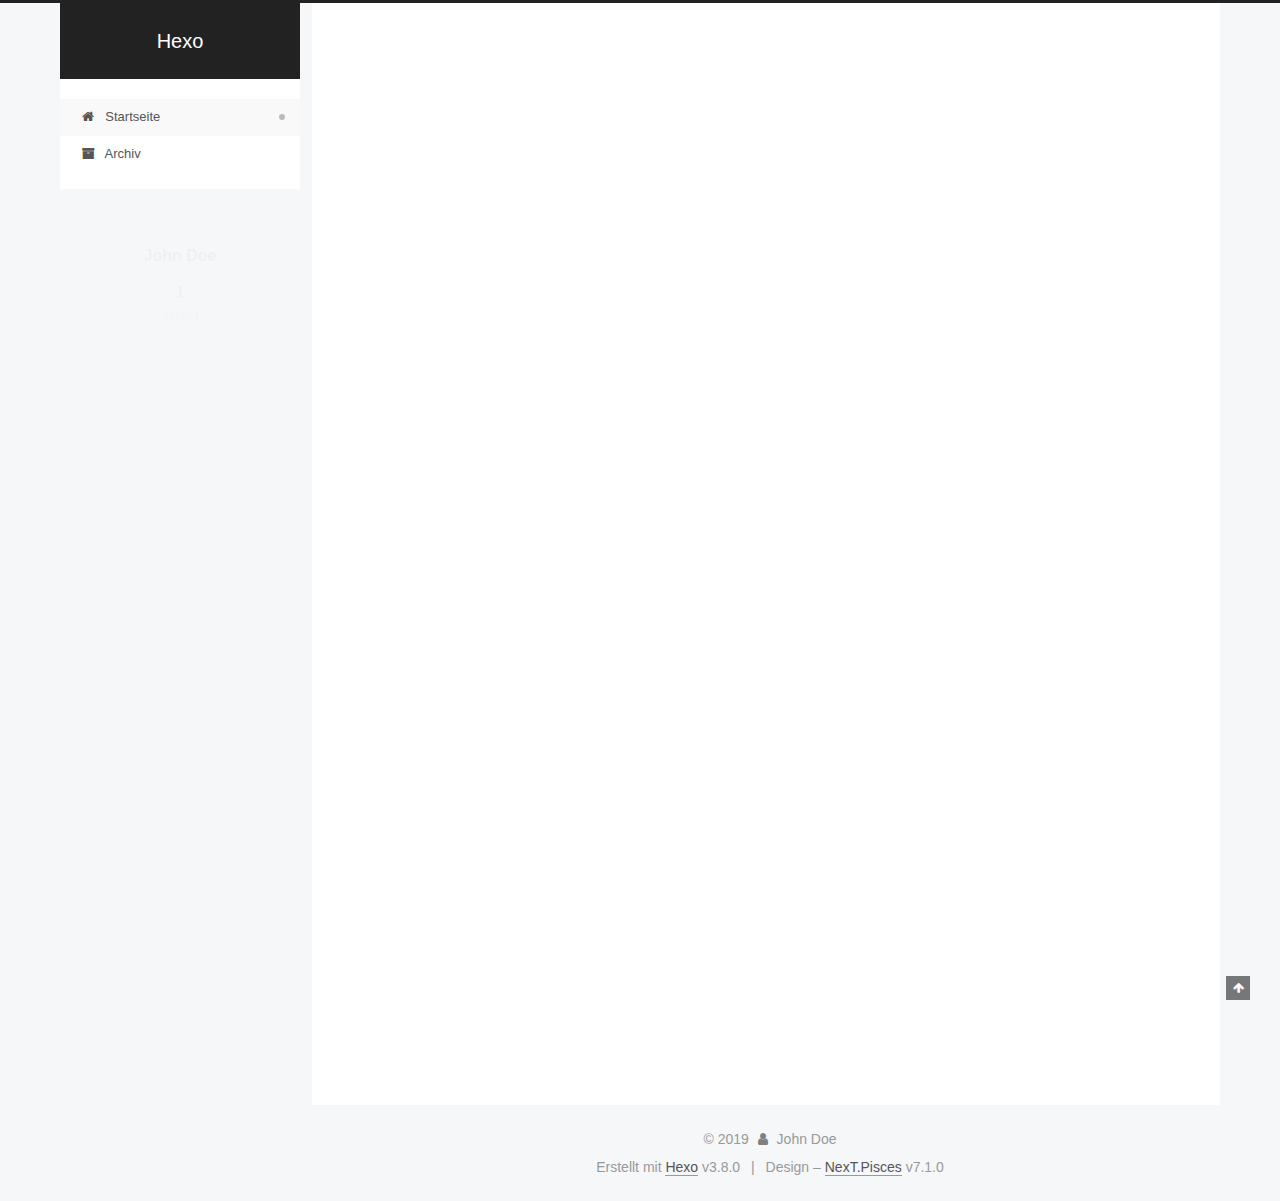
==== commit b5e318de: "Site updated: 2019-04-08 10:53:37" ====
--- a/index.html
+++ b/index.html
@@ -14,7 +14,7 @@
   
 
 
-<html class="theme-next muse use-motion" lang>
+<html class="theme-next pisces use-motion" lang>
 <head><meta name="generator" content="Hexo 3.8.0">
   <meta charset="UTF-8">
 <meta http-equiv="X-UA-Compatible" content="IE=edge">
@@ -70,7 +70,7 @@
   var NexT = window.NexT || {};
   var CONFIG = {
     root: '/',
-    scheme: 'Muse',
+    scheme: 'Pisces',
     version: '7.1.0',
     sidebar: {"position":"left","display":"post","offset":12,"onmobile":false,"dimmer":false},
     back2top: true,
@@ -244,9 +244,6 @@
   
 
   
-    
-
-  
 
   
 </nav>
@@ -266,6 +263,9 @@
     <main id="main" class="main">
       <div class="main-inner">
         <div class="content-wrap">
+          
+            
+
           
           <div id="content" class="content">
             
@@ -526,7 +526,7 @@
 
 
 
-  <div class="theme-info">Design – <a href="https://theme-next.org" class="theme-link" rel="noopener" target="_blank">NexT.Muse</a> v7.1.0</div>
+  <div class="theme-info">Design – <a href="https://theme-next.org" class="theme-link" rel="noopener" target="_blank">NexT.Pisces</a> v7.1.0</div>
 
 
 
@@ -614,7 +614,9 @@
   
 
 
-  <script src="/js/schemes/muse.js?v=7.1.0"></script>
+  <script src="/js/affix.js?v=7.1.0"></script>
+
+  <script src="/js/schemes/pisces.js?v=7.1.0"></script>
 
 
 
--- a/css/main.css
+++ b/css/main.css
@@ -157,7 +157,7 @@
   font-size: 14px;
   line-height: 2;
   color: #555;
-  background: #fff;
+  background: #f5f7f9;
 }
 @media (max-width: 991px) {
   body {
@@ -445,30 +445,30 @@
 .header-inner {
   margin: 0 auto;
   padding: 100px 0 70px;
-  width: 700px;
+  width: calc(100% - 20px);
 }
 @media (min-width: 1200px) {
   .container .header-inner {
-    width: 800px;
+    width: 1160px;
   }
 }
 @media (min-width: 1600px) {
   .container .header-inner {
-    width: 900px;
+    width: 73%;
   }
 }
 .main-inner {
   margin: 0 auto;
-  width: 700px;
+  width: calc(100% - 20px);
 }
 @media (min-width: 1200px) {
   .container .main-inner {
-    width: 800px;
+    width: 1160px;
   }
 }
 @media (min-width: 1600px) {
   .container .main-inner {
-    width: 900px;
+    width: 73%;
   }
 }
 .footer {
@@ -477,16 +477,16 @@
 .footer-inner {
   box-sizing: border-box;
   margin: 0px auto;
-  width: 700px;
+  width: calc(100% - 20px);
 }
 @media (min-width: 1200px) {
   .container .footer-inner {
-    width: 800px;
+    width: 1160px;
   }
 }
 @media (min-width: 1600px) {
   .container .footer-inner {
-    width: 900px;
+    width: 73%;
   }
 }
 pre,
@@ -944,11 +944,11 @@
   display: inline-block;
   padding: 0 20px;
   font-size: 14px;
-  color: #fff;
-  background: #222;
-  border: 2px solid #222;
+  color: #555;
+  background: #fff;
+  border: 2px solid #555;
   text-decoration: none;
-  border-radius: 0;
+  border-radius: 2px;
   transition-property: background-color;
   transition-duration: 0.2s;
   transition-timing-function: ease-in-out;
@@ -957,8 +957,8 @@
 }
 .btn:hover {
   border-color: #222;
-  color: #222;
-  background: #fff;
+  color: #fff;
+  background: #222;
 }
 .btn +.btn {
   margin: 0 0 8px 8px;
@@ -1063,7 +1063,7 @@
   width: 24px;
   background: #222;
   font-size: 12px;
-  opacity: 1;
+  opacity: 0.6;
   color: #fff;
   cursor: pointer;
   text-align: center;
@@ -1073,10 +1073,10 @@
   transition-delay: 0s;
 }
 .back-to-top.back-to-top-on {
-  bottom: 19px;
+  bottom: 30px;
 }
 .back-to-top:hover {
-  color: #87daff;
+  color: #fc6423;
 }
 .header {
   background: transparent;
@@ -1125,7 +1125,7 @@
 .site-subtitle {
   margin-top: 10px;
   font-size: 13px;
-  color: #999;
+  color: #ddd;
 }
 .use-motion .brand {
   opacity: 0;
@@ -1699,7 +1699,7 @@
   cursor: pointer;
 }
 .sidebar-toggle:hover .sidebar-toggle-line {
-  background: #87daff;
+  background: #fc6423;
 }
 @media (max-width: 991px) {
   .sidebar-toggle {
@@ -1722,21 +1722,21 @@
   display: block;
   margin: 0 auto;
   padding: 2px;
-  max-width: 96px;
+  max-width: 120px;
   height: auto;
-  border: 2px solid #333;
+  border: 1px solid #eee;
   opacity: 1;
 }
 .site-author-name {
-  margin: 5px 0 0;
+  margin: 0;
   text-align: center;
-  color: #f5f5f5;
-  font-weight: normal;
+  color: #222;
+  font-weight: 600;
 }
 .site-description {
-  margin-top: 5px;
+  margin-top: 0;
   text-align: center;
-  font-size: 14px;
+  font-size: 13px;
   color: #999;
 }
 .links-of-author {
@@ -1760,7 +1760,7 @@
   width: 4px;
   height: 4px;
   border-radius: 50%;
-  background: #8affff;
+  background: #b69490;
 }
 .feed-link,
 .chat {
@@ -1826,7 +1826,7 @@
   color: #555;
 }
 .sidebar-nav li:hover {
-  color: #f5f5f5;
+  color: #fc6423;
 }
 .page-post-detail .sidebar-nav-toc {
   padding: 0 5px;
@@ -1835,11 +1835,11 @@
   margin-left: 10px;
 }
 .sidebar-nav .sidebar-nav-active {
-  color: #87daff;
-  border-bottom-color: #87daff;
+  color: #fc6423;
+  border-bottom-color: #fc6423;
 }
 .sidebar-nav .sidebar-nav-active:hover {
-  color: #87daff;
+  color: #fc6423;
 }
 .sidebar-panel {
   display: none;
@@ -1858,7 +1858,7 @@
 }
 .site-state-item {
   padding: 0 15px;
-  border-left: 1px solid #333;
+  border-left: 1px solid #eee;
 }
 .site-state-item:first-child {
   border-left: none;
@@ -1871,11 +1871,11 @@
   text-align: center;
   color: inherit;
   font-weight: 600;
-  font-size: 18px;
+  font-size: 16px;
 }
 .site-state-item-name {
   font-size: 13px;
-  color: inherit;
+  color: #999;
 }
 .post-toc-empty {
   font-size: 14px;
@@ -1902,12 +1902,12 @@
   transition-timing-function: ease-in-out;
   transition-delay: 0s;
   transition-property: all;
-  color: #999;
-  border-bottom-color: #555;
+  color: #666;
+  border-bottom-color: #ccc;
 }
 .post-toc ol a:hover {
-  color: #ccc;
-  border-bottom-color: #ccc;
+  color: #000;
+  border-bottom-color: #000;
 }
 .post-toc .nav-item {
   overflow: hidden;
@@ -1928,14 +1928,14 @@
   display: block;
 }
 .post-toc .nav .active > a {
-  color: #87daff;
-  border-bottom-color: #87daff;
+  color: #fc6423;
+  border-bottom-color: #fc6423;
 }
 .post-toc .nav .active-current > a {
-  color: #87daff;
+  color: #fc6423;
 }
 .post-toc .nav .active-current > a:hover {
-  color: #87daff;
+  color: #fc6423;
 }
 .footer {
   font-size: 14px;
@@ -2318,7 +2318,7 @@
   }
 }
 .page-post-detail .sidebar-toggle-line {
-  background: #87daff;
+  background: #fc6423;
 }
 .page-post-detail .comments {
   overflow: hidden;
@@ -2351,121 +2351,424 @@
 .tag-cloud a:hover {
   color: #222 !important;
 }
+.header {
+  position: relative;
+  margin: 0 auto;
+  width: calc(100% - 20px);
+}
+@media (min-width: 1200px) {
+  .header {
+    width: 1160px;
+  }
+}
+@media (min-width: 1600px) {
+  .header {
+    width: 73%;
+  }
+}
+@media (max-width: 991px) {
+  .header {
+    width: auto;
+  }
+}
+.header-inner {
+  position: absolute;
+  top: 0;
+  overflow: hidden;
+  padding: 0;
+  width: 240px;
+  background: #fff;
+  box-shadow: initial;
+  border-radius: initial;
+}
+@media (min-width: 1200px) {
+  .container .header-inner {
+    width: 240px;
+  }
+}
+@media (max-width: 991px) {
+  .header-inner {
+    position: relative;
+    width: auto;
+    border-radius: initial;
+  }
+}
+.main:before,
+.main:after {
+  content: " ";
+  display: table;
+}
+.main:after {
+  clear: both;
+}
+@media (max-width: 991px) {
+  .container .main-inner {
+    width: auto;
+  }
+}
+.content-wrap {
+  float: right;
+  box-sizing: border-box;
+  padding: 40px;
+  width: calc(100% - 252px);
+  background: #fff;
+  min-height: 700px;
+  box-shadow: initial;
+  border-radius: initial;
+}
+@media (min-width: 768px) and (max-width: 991px) {
+  .content-wrap {
+    width: 100%;
+    padding: 20px;
+    border-radius: initial;
+  }
+}
 @media (max-width: 767px) {
-  .header-inner,
-  .container .main-inner,
+  .content-wrap {
+    width: 100%;
+    padding: 20px;
+    min-height: auto;
+    border-radius: initial;
+  }
+}
+.sidebar {
+  position: static;
+  float: left;
+  margin-left: -100%;
+  width: 240px;
+  background: #f5f7f9;
+  box-shadow: none;
+}
+@media (max-width: 991px) {
+  .sidebar {
+    display: none;
+  }
+}
+.sidebar-toggle {
+  display: none;
+}
+.footer-inner {
+  padding-left: 260px;
+}
+@media (max-width: 991px) {
   .footer-inner {
     width: auto;
-  }
-}
-embed {
-  display: block;
-  margin: 0px auto 25px auto;
-}
-.custom-logo .site-meta-headline {
-  text-align: center;
-}
-.custom-logo .brand {
+    padding-left: 0 !important;
+    padding-right: 0 !important;
+  }
+}
+.sidebar-position-right .header-inner {
+  right: 0;
+}
+.sidebar-position-right .content-wrap {
+  float: left;
+}
+.sidebar-position-right .sidebar {
+  float: right;
+}
+.sidebar-position-right .footer-inner {
+  padding-left: 0;
+  padding-right: 260px;
+}
+.site-brand-wrapper {
+  position: relative;
+}
+.site-meta {
+  padding: 20px 0;
+  color: #fff;
+  background: #222;
+}
+@media (max-width: 991px) {
+  .site-meta {
+    box-shadow: 0 0 16px rgba(0,0,0,0.5);
+  }
+}
+.brand {
+  padding: 0;
   background: none;
 }
-.custom-logo .site-title {
-  margin: 10px auto 0;
-  font-size: 24px;
-  color: #222;
-}
-.custom-logo .site-title a {
-  border: none;
+.brand:hover {
+  color: #fff;
+}
+.site-subtitle {
+  margin: 10px 10px 0;
+  font-weight: initial;
 }
 .custom-logo-image {
-  margin: 0 auto;
-  padding: 5px;
-  max-width: 150px;
-  background: #fff;
-}
-@media (max-width: 767px) {
+  margin-top: 20px;
+}
+@media (max-width: 991px) {
+  .custom-logo-image {
+    display: none;
+  }
+}
+.site-search form {
+  display: none;
+}
+.site-nav {
+  border-top: none;
+}
+@media (min-width: 768px) and (max-width: 991px) {
   .site-nav {
-    position: absolute;
-    left: 0;
-    top: 52px;
-    margin: 0;
-    width: 100%;
-    padding: 0;
-    background: #fff;
-    border-bottom: 1px solid #ddd;
-    z-index: 1030;
-  }
-}
-@media (max-width: 767px) {
-  .menu {
-    text-align: left;
+    display: none !important;
+  }
+}
+@media (min-width: 768px) and (max-width: 991px) {
+  .site-nav-on {
+    display: block !important;
   }
 }
 .menu-item-active a,
 .menu .menu-item a:hover,
 .menu .menu-item span.exturl:hover {
-  border-bottom-color: #222 !important;
-  color: #222;
-}
-@media (max-width: 767px) {
-  .menu-item-active a,
-  .menu .menu-item a:hover,
-  .menu .menu-item span.exturl:hover {
-    border-bottom: 1px dotted #ddd !important;
-  }
-}
-@media (max-width: 767px) {
-  .menu .menu-item {
-    display: block;
-    margin: 0 10px;
-    vertical-align: top;
-  }
-}
-.menu .menu-item .badge {
-  display: inline-block;
-  padding: 1px 4px;
-  margin-left: 5px;
-  font-weight: 700;
-  line-height: 1;
-  text-align: center;
-  white-space: nowrap;
-  background-color: #eee;
-}
-@media (max-width: 767px) {
-  .menu .menu-item .badge {
-    float: right;
-    margin: 0.35em 0 0 0;
-  }
-}
-@media (max-width: 767px) {
-  .menu .menu-item br {
-    display: none;
-  }
-}
-@media (max-width: 767px) {
-  .menu .menu-item a,
-  .menu .menu-item span.exturl {
-    padding: 5px 10px;
-  }
+  background: #f9f9f9;
+  border-bottom-color: #fff;
+}
+.menu-item-active a:after,
+.menu .menu-item a:hover:after,
+.menu .menu-item span.exturl:hover:after {
+  content: " ";
+  position: absolute;
+  top: 50%;
+  margin-top: -3px;
+  right: 15px;
+  width: 6px;
+  height: 6px;
+  background-color: #bbb;
+  border-radius: 50%;
+}
+.menu .menu-item {
+  display: block;
+  margin: 0;
+}
+.menu .menu-item a,
+.menu .menu-item span.exturl {
+  position: relative;
+  box-sizing: border-box;
+  padding: 5px 20px;
+  text-align: left;
+  line-height: inherit;
+  transition-property: background-color;
+  transition-duration: 0.2s;
+  transition-timing-function: ease-in-out;
+  transition-delay: 0s;
 }
 @media (hover: none) {
   .menu .menu-item a:hover,
   .menu .menu-item span.exturl:hover {
-    border-bottom-color: transparent !important;
-  }
+    background: none;
+  }
+}
+.menu .menu-item .badge {
+  display: inline-block;
+  padding: 2px 5px;
+  font-weight: 700;
+  line-height: 1;
+  color: #fff;
+  text-align: center;
+  white-space: nowrap;
+  vertical-align: middle;
+  background-color: #ccc;
+  border-radius: 10px;
+  float: right;
+  margin: 0.35em 0 0 0;
+  text-shadow: 1px 1px 0px rgba(0,0,0,0.1);
+}
+.menu .menu-item br {
+  display: none;
+}
+.btn-bar {
+  background-color: #fff;
+}
+.site-nav-toggle {
+  left: 20px;
+  top: 50%;
+  transform: translateY(-50%);
 }
 @media (min-width: 768px) and (max-width: 991px) {
-  .menu .menu-item .fa {
-    width: 100%;
-  }
-}
-@media (min-width: 992px) {
-  .menu .menu-item .fa {
-    width: 100%;
-  }
-}
-.site-search form {
+  .site-nav-toggle {
+    display: block;
+  }
+}
+.sub-menu {
+  margin: 0;
+  padding: 6px 0;
+  background: #fff !important;
+  border-bottom: 1px solid #ddd;
+}
+.sub-menu .menu-item {
+  display: inline-block !important;
+}
+.sub-menu .menu-item a,
+.sub-menu .menu-item span.exturl {
+  padding: initial !important;
+  margin: 5px 10px;
+}
+.sub-menu .menu-item a:hover,
+.sub-menu .menu-item span.exturl:hover {
+  background: initial !important;
+  color: #fc6423;
+}
+.sub-menu .menu-item-active a {
+  background: #fff !important;
+  color: #fc6423;
+  border-bottom-color: #fc6423;
+}
+.sub-menu .menu-item-active a:hover {
+  background: #fff !important;
+  border-bottom-color: #fc6423;
+}
+.sub-menu .menu-item-active a:after {
+  content: initial;
+}
+.use-motion .sidebar .motion-element {
+  opacity: 1;
+}
+.sidebar {
+  right: auto;
+  bottom: auto;
+  -webkit-transform: none;
+}
+.sidebar a,
+.sidebar span.exturl {
+  color: #555;
+}
+.sidebar a:hover,
+.sidebar span.exturl:hover {
+  color: #222;
+  border-bottom-color: #222;
+}
+.sidebar-inner {
+  box-sizing: border-box;
+  width: 240px;
+  color: #555;
+  background: #fff;
+  box-shadow: initial;
+  border-radius: initial;
+  opacity: 0;
+}
+.sidebar-inner.affix {
+  position: fixed;
+  top: 12px;
+}
+.sidebar-inner.affix-bottom {
+  position: absolute;
+}
+.site-overview {
+  text-align: left;
+}
+.site-author:before,
+.site-author:after {
+  content: " ";
+  display: table;
+}
+.site-author:after {
+  clear: both;
+}
+.site-state-item {
+  padding: 0 10px;
+}
+.feed-link,
+.chat {
+  border-top: 1px dotted #ccc;
+  border-bottom: 1px dotted #ccc;
+  text-align: center;
+}
+.feed-link a,
+.chat a {
+  display: block;
+  color: #fc6423;
+  border: none !important;
+}
+.feed-link a:hover,
+.chat a:hover {
+  background: none;
+  color: #e34603;
+}
+.feed-link a:hover i,
+.chat a:hover i {
+  color: #e34603;
+}
+.links-of-author {
+  display: flex;
+  flex-wrap: wrap;
+  justify-content: center;
+}
+.links-of-author span.exturl {
+  font-size: 13px;
+}
+.links-of-author-item {
+  margin: 5px 0 0;
+  width: 50%;
+}
+.links-of-author-item a,
+.links-of-author-item span.exturl {
+  max-width: 216px;
+  box-sizing: border-box;
+  display: inline-block;
+  margin-right: 0;
+  margin-bottom: 0;
+  padding: 0 5px;
+  overflow: hidden;
+  white-space: nowrap;
+  text-overflow: ellipsis;
+}
+.links-of-author-item a:before,
+.links-of-author-item span.exturl:before {
   display: none;
 }
+.links-of-author-item a,
+.links-of-author-item span.exturl {
+  border-bottom: none;
+  text-decoration: underline;
+}
+.links-of-author-item a,
+.links-of-author-item span.exturl {
+  display: block;
+  text-decoration: none;
+}
+.links-of-author-item a:hover,
+.links-of-author-item span.exturl:hover {
+  border-radius: 4px;
+  background: #eee;
+}
+.links-of-author-item .fa {
+  margin-right: 2px;
+  font-size: 16px;
+}
+.links-of-author-item .fa-globe {
+  font-size: 15px;
+}
+.links-of-blogroll {
+  text-align: center;
+  padding: 3px 0 0;
+}
+.links-of-blogroll-item {
+  padding: 0;
+}
+.links-of-blogroll-inline:before,
+.links-of-blogroll-inline:after {
+  content: " ";
+  display: table;
+}
+.links-of-blogroll-inline:after {
+  clear: both;
+}
 .links-of-blogroll-inline .links-of-blogroll-item {
-  display: inline-block;
-}
+  margin: 5px 0 0;
+  width: 50%;
+  display: inline-block;
+  width: unset;
+}
+.links-of-blogroll-inline .links-of-blogroll-item a,
+.links-of-blogroll-inline .links-of-blogroll-item span.exturl {
+  max-width: 216px;
+  box-sizing: border-box;
+  display: inline-block;
+  margin-right: 0;
+  margin-bottom: 0;
+  padding: 0 5px;
+  overflow: hidden;
+  white-space: nowrap;
+  text-overflow: ellipsis;
+}
